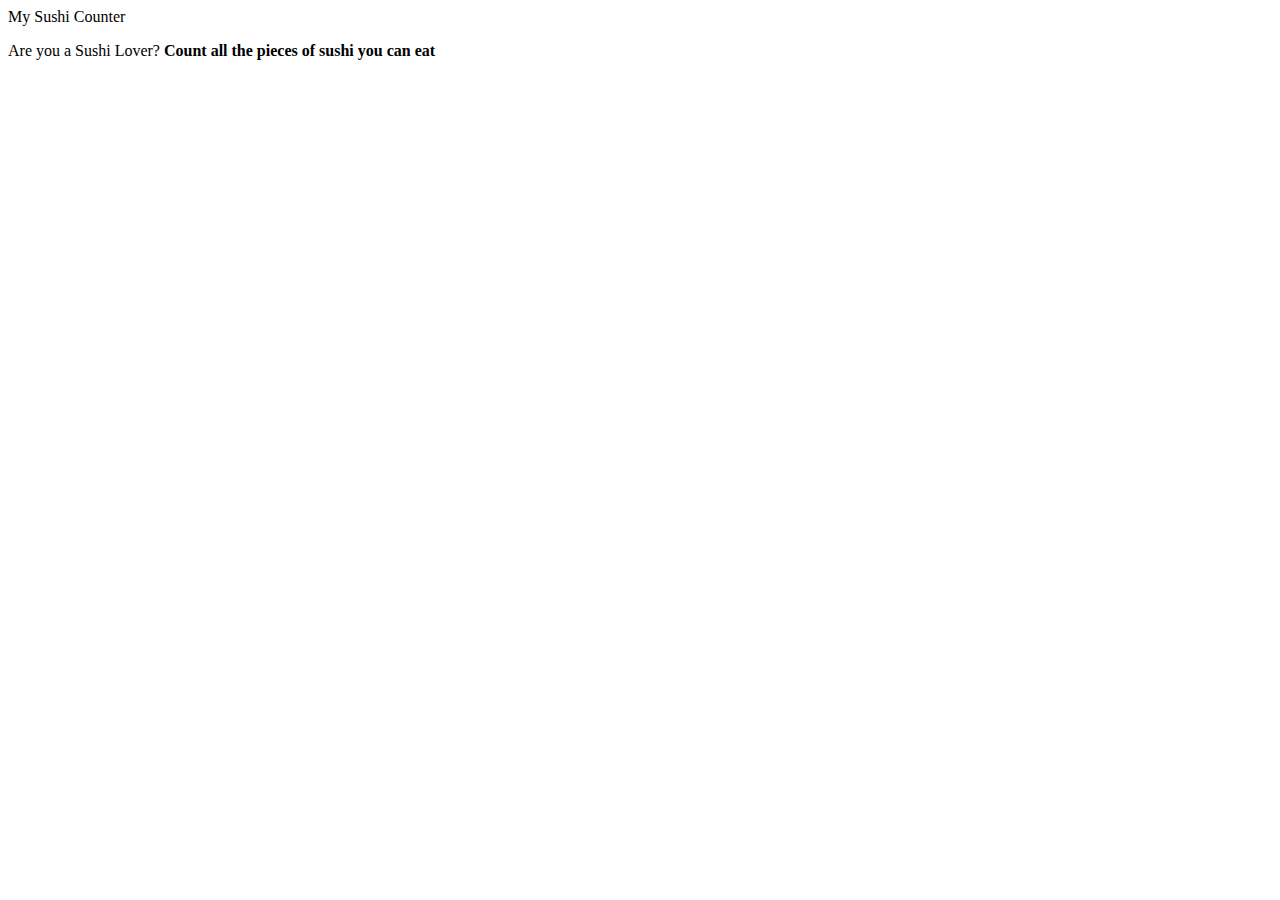
==== index.html @ 41528f1a "Add files via upload" ====
<!DOCTYPE html>
<html lang="en">
<head>
    <meta charset="UTF-8">
<meta name="viewport" content="width=device-width, initial-scale=1.0">
    <link rel="stylesheet" href="css/stylesheet.css" />
    <link rel="preconnect" href="https://fonts.googleapis.com">
    <link rel="preconnect" href="https://fonts.gstatic.com" crossorigin>
    <link href="https://fonts.googleapis.com/css2?family=Macondo&display=swap" rel="stylesheet">

    <title>My Sushi Counter</title>
</head>
<body>
<div class="background-overlay"></div>
<div class="blinking-text">My Sushi Counter</div>
<p>Are you a Sushi Lover? <b>Count all the pieces of sushi you can eat</b></p>


<audio id="audio" src="audio/click-stop.mp3"></audio> <!--Owner:https://pixabay.com/users/irinairinafomicheva-25140203/ (stop)-->
<!-- Javascript -->
<script src="js/script.js"></script>
</body>
</html>
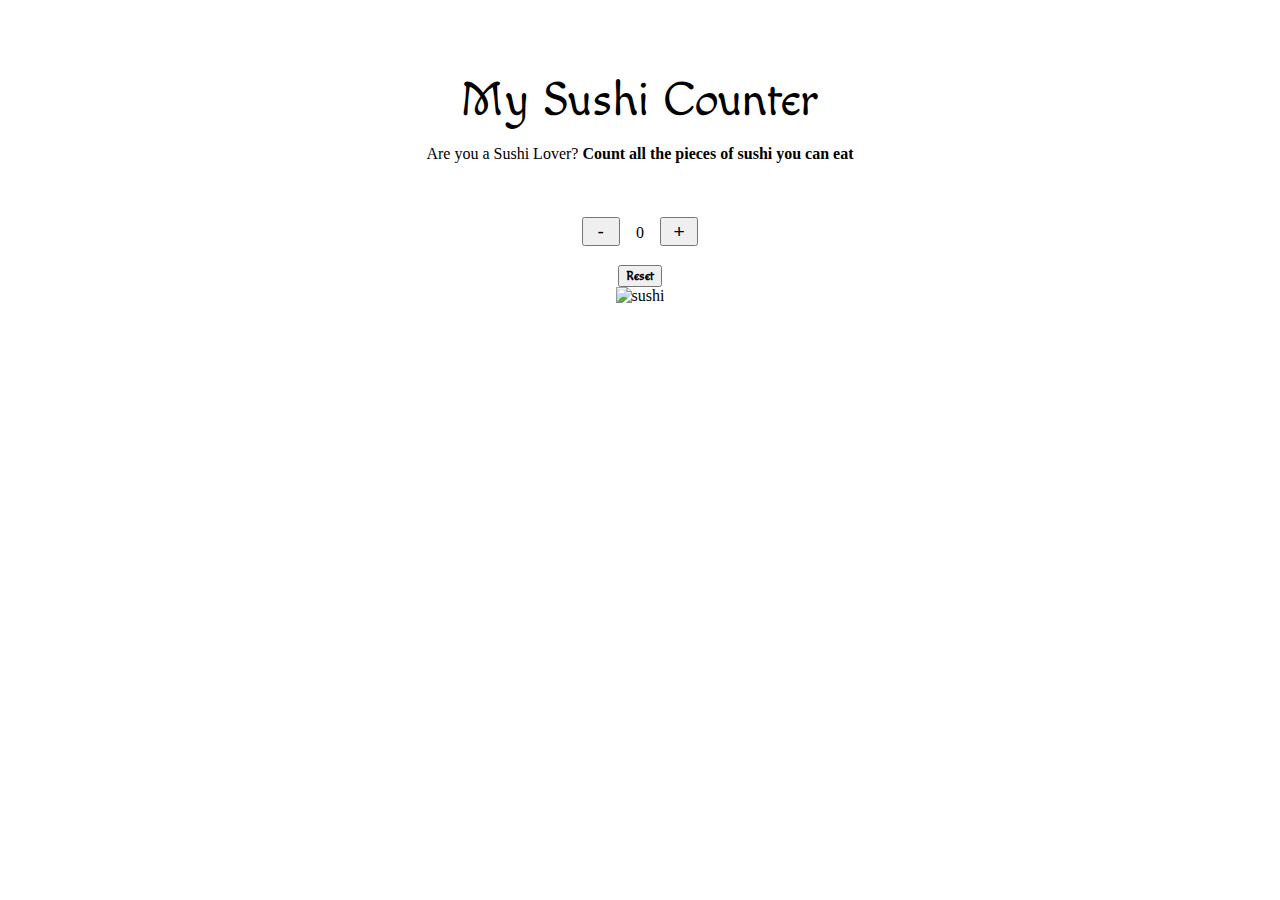
==== commit 28f96ed6: "index.html" ====
--- a/index.html
+++ b/index.html
@@ -3,7 +3,7 @@
 <head>
     <meta charset="UTF-8">
 <meta name="viewport" content="width=device-width, initial-scale=1.0">
-    <link rel="stylesheet" href="css/stylesheet.css" />
+    <link rel="stylesheet" href="assets/css/stylesheet.css" />
     <link rel="preconnect" href="https://fonts.googleapis.com">
     <link rel="preconnect" href="https://fonts.gstatic.com" crossorigin>
     <link href="https://fonts.googleapis.com/css2?family=Macondo&display=swap" rel="stylesheet">
@@ -11,13 +11,14 @@
     <title>My Sushi Counter</title>
 </head>
 <body>
-<div class="background-overlay"></div>
 <div class="blinking-text">My Sushi Counter</div>
 <p>Are you a Sushi Lover? <b>Count all the pieces of sushi you can eat</b></p>
 
+<audio id="audio" src="assets/audio/click-stop.mp3"></audio> <!--Owner:https://pixabay.com/users/irinairinafomicheva-25140203/ (stop)-->
 
-<audio id="audio" src="audio/click-stop.mp3"></audio> <!--Owner:https://pixabay.com/users/irinairinafomicheva-25140203/ (stop)-->
+
 <!-- Javascript -->
-<script src="js/script.js"></script>
+<script src="assets/js/script.js"></script>
+<img src="assets/sushi.jpg" alt="sushi">
 </body>
-</html>+</html>
--- a/assets/css/stylesheet.css
+++ b/assets/css/stylesheet.css
@@ -0,0 +1,58 @@
+html {
+    background-size: cover;
+    background-repeat: no-repeat;
+    background-image: url(https://img.freepik.com/free-vector/variety-flat-sushi-pattern_23-2147560482.jpg?w=740&t=st=1708512794~exp=1708513394~hmac=052061ddfe6f4eebd1ad6b95c4e7c9bf59a7a4e2534a261d4c4e561441eb2c4d);
+
+}
+body {
+    margin: 0;
+    text-align: center;
+
+}
+
+.blinking-text {
+    display: flex;
+    animation: blink 2s infinite;
+    font-family: 'Macondo', cursive;
+    font-size: 3em;
+    margin-top: 1.5em;
+    justify-content: center;
+}
+@keyframes blink {
+    0% {
+        color: red;
+    }
+
+    25% {
+        color: blue;
+    }
+
+    50% {
+        color: green;
+    }
+
+    75% {
+        color: orange;
+    }
+
+    100% {
+        color: purple;
+    }
+}
+.button {
+    width: 2em;
+    height: 1.5em;
+    margin-top: 2em;
+    margin-bottom: 1em;
+    font-size: 1.2em;
+}
+.span {
+    margin-right: 1em;
+    margin-left: 1em;
+}
+.resetButton {
+    display: block;
+    margin: auto;
+    font-family: 'Macondo', cursive;
+    font-weight: 600;
+}
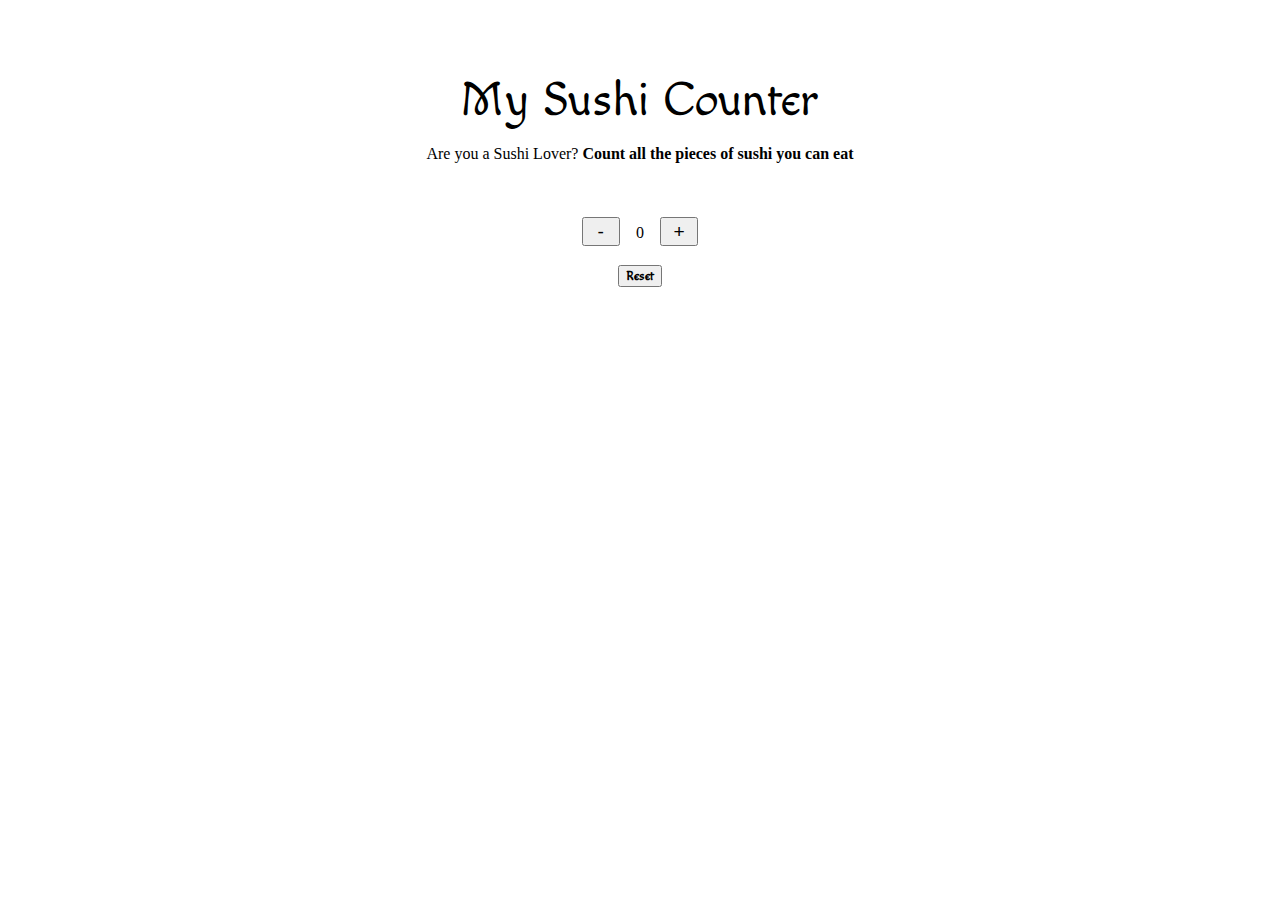
==== commit a67d2ec5: "index.html" ====
--- a/index.html
+++ b/index.html
@@ -19,6 +19,5 @@
 
 <!-- Javascript -->
 <script src="assets/js/script.js"></script>
-<img src="assets/sushi.jpg" alt="sushi">
 </body>
 </html>
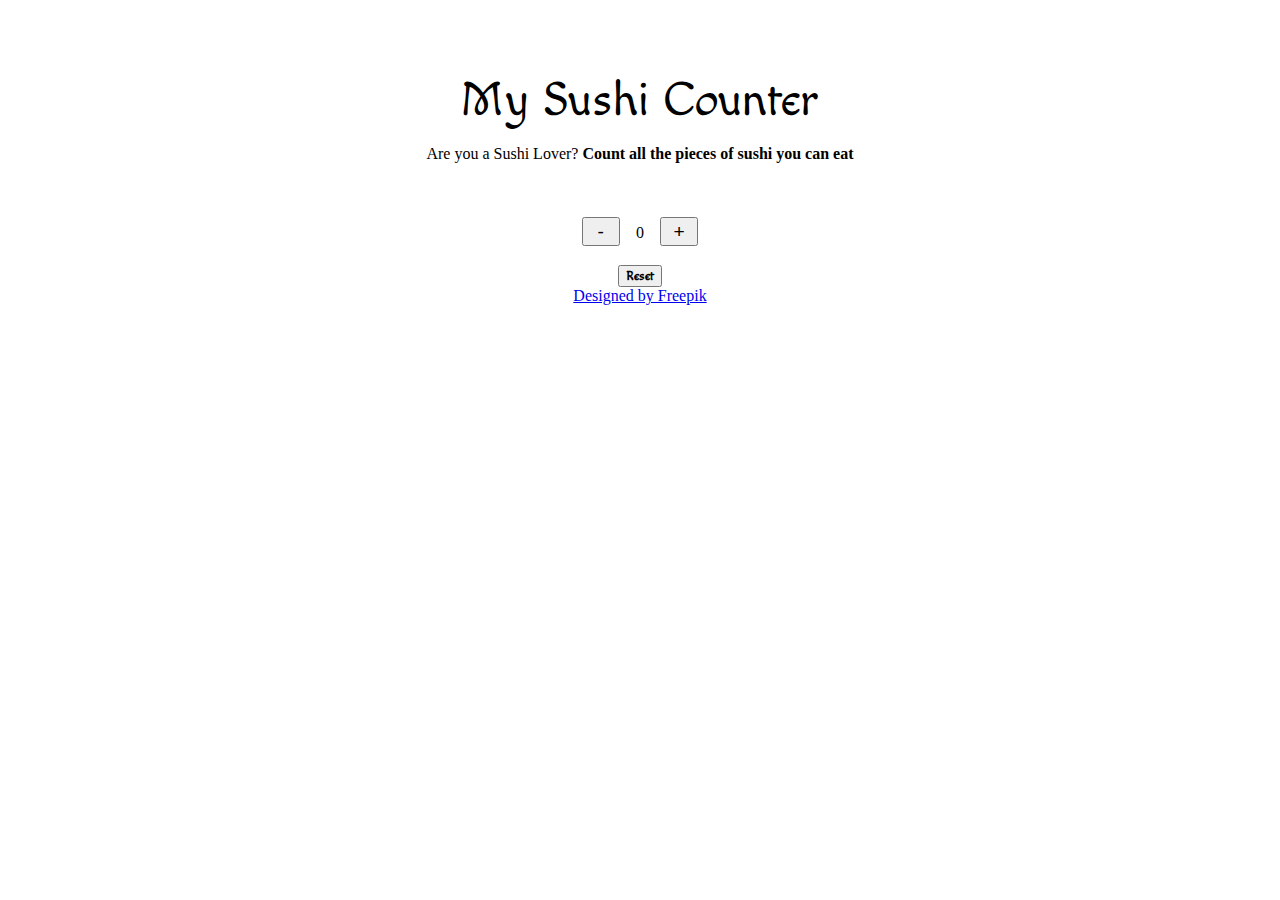
==== commit 3e2de9f1: "Update index.html" ====
--- a/index.html
+++ b/index.html
@@ -11,13 +11,15 @@
     <title>My Sushi Counter</title>
 </head>
 <body>
+<!--Blinking Title-->
+<div>
 <div class="blinking-text">My Sushi Counter</div>
 <p>Are you a Sushi Lover? <b>Count all the pieces of sushi you can eat</b></p>
-
+</div>
+<!--Audio-->
 <audio id="audio" src="assets/audio/click-stop.mp3"></audio> <!--Owner:https://pixabay.com/users/irinairinafomicheva-25140203/ (stop)-->
-
-
 <!-- Javascript -->
 <script src="assets/js/script.js"></script>
+<a href="https://it.freepik.com/vettori-gratuito/collezione-di-sushi-adorabile-disegnato-a-mano_4175822.htm#query=sushi%20freepik%20kawaii&position=48&from_view=search&track=ais&uuid=46819a3d-dc08-4082-b2fa-40503ea36042">Designed by Freepik</a>
 </body>
 </html>
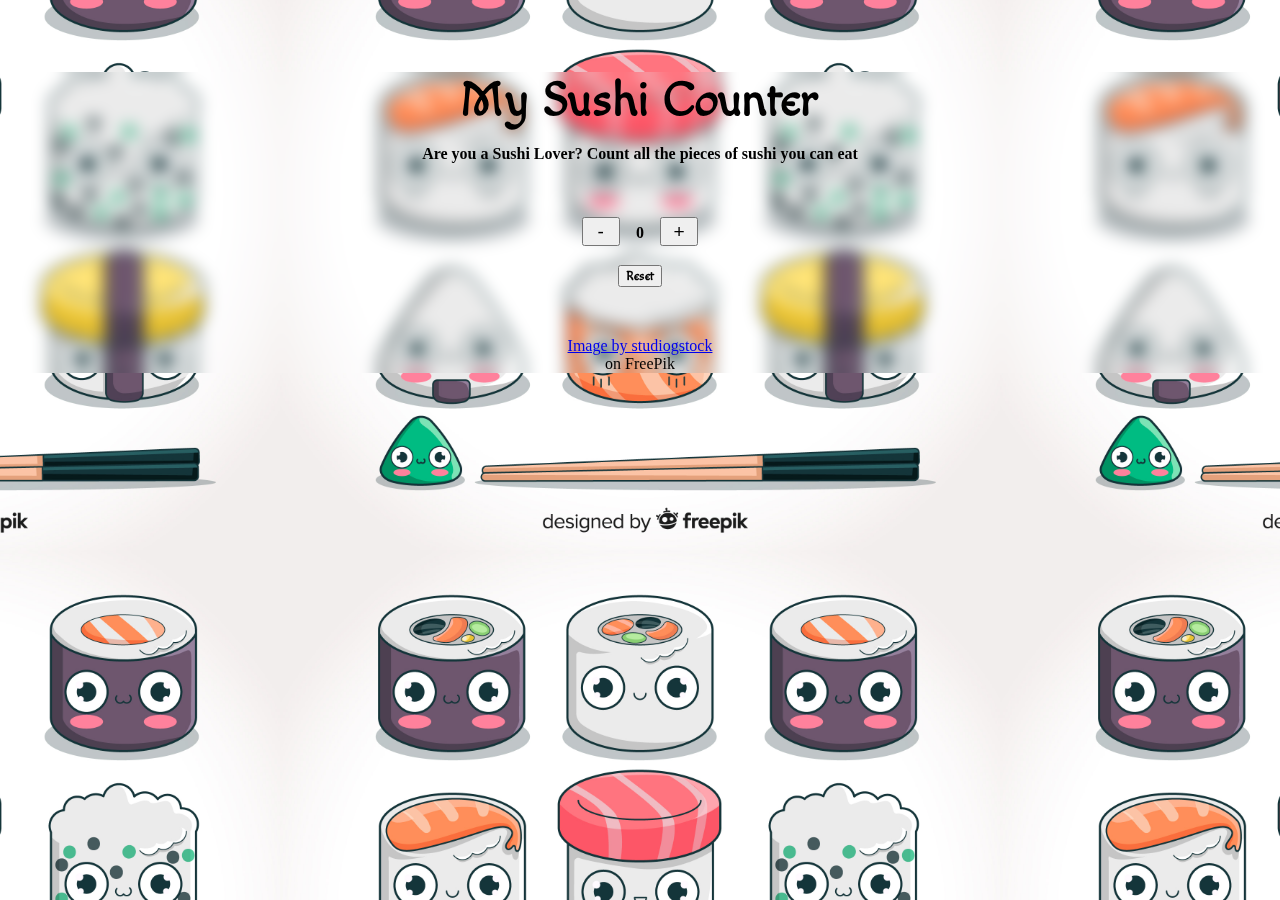
==== commit bf6d4b62: "Update index.html" ====
--- a/index.html
+++ b/index.html
@@ -11,15 +11,21 @@
     <title>My Sushi Counter</title>
 </head>
 <body>
+   
 <!--Blinking Title-->
 <div>
 <div class="blinking-text">My Sushi Counter</div>
 <p>Are you a Sushi Lover? <b>Count all the pieces of sushi you can eat</b></p>
 </div>
+
 <!--Audio-->
 <audio id="audio" src="assets/audio/click-stop.mp3"></audio> <!--Owner:https://pixabay.com/users/irinairinafomicheva-25140203/ (stop)-->
 <!-- Javascript -->
 <script src="assets/js/script.js"></script>
-<a href="https://it.freepik.com/vettori-gratuito/collezione-di-sushi-adorabile-disegnato-a-mano_4175822.htm#query=sushi%20freepik%20kawaii&position=48&from_view=search&track=ais&uuid=46819a3d-dc08-4082-b2fa-40503ea36042">Designed by Freepik</a>
+
+<!--Owner image-->
+<a href="https://www.freepik.com/free-vector/delicious-saba-sushi-kawaii_136481335.htm#page=3&query=uramaki%20kawaii%20isolated&position=3&from_view=search&track=ais&uuid=4b853c73-b47b-46de-8455-da3d89d31f75">
+Image by studiogstock</a> on FreePik
+
 </body>
 </html>
--- a/assets/css/stylesheet.css
+++ b/assets/css/stylesheet.css
@@ -1,19 +1,18 @@
-html {
+body {
+    text-align: center;
+    backdrop-filter: blur(8px);
     background-size: cover;
-    background-repeat: no-repeat;
-    background-image: url(https://img.freepik.com/free-vector/variety-flat-sushi-pattern_23-2147560482.jpg?w=740&t=st=1708512794~exp=1708513394~hmac=052061ddfe6f4eebd1ad6b95c4e7c9bf59a7a4e2534a261d4c4e561441eb2c4d);
-
-}
-body {
-    margin: 0;
-    text-align: center;
-
-}
+    background-repeat: repeat;
+    background-size: 45em;
+    background-position: center;
+    background-image: url(/assets/img/2170623.jpg)
+    }
 
 .blinking-text {
     display: flex;
     animation: blink 2s infinite;
     font-family: 'Macondo', cursive;
+    font-weight: 700;
     font-size: 3em;
     margin-top: 1.5em;
     justify-content: center;
@@ -39,6 +38,10 @@
         color: purple;
     }
 }
+
+p {
+    font-weight: 600;
+}
 .button {
     width: 2em;
     height: 1.5em;
@@ -49,6 +52,7 @@
 .span {
     margin-right: 1em;
     margin-left: 1em;
+    font-weight: 800;
 }
 .resetButton {
     display: block;
@@ -56,3 +60,9 @@
     font-family: 'Macondo', cursive;
     font-weight: 600;
 }
+
+a {
+    display: flex;
+    justify-content: center;
+    margin-top: 50px;
+}
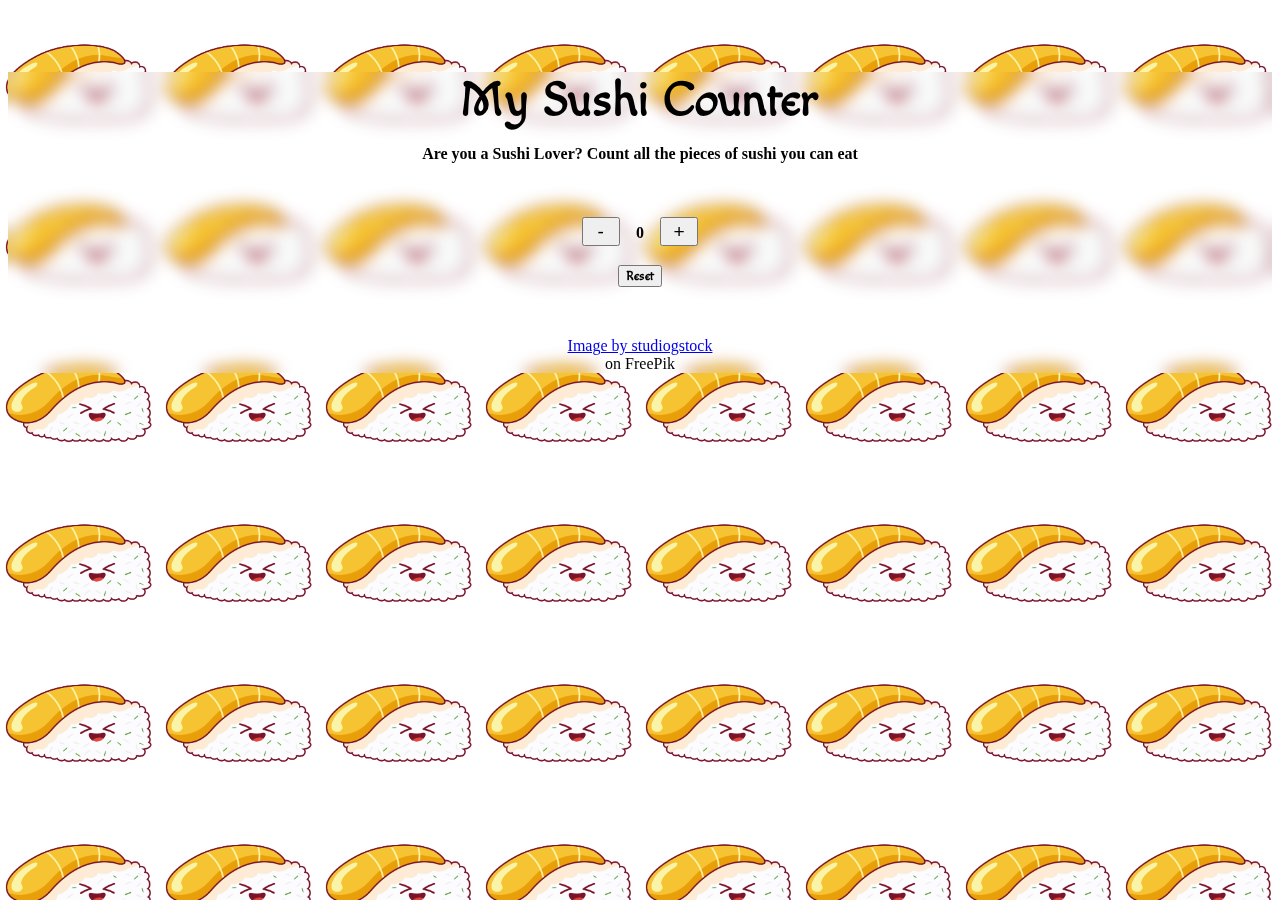
==== commit 50bbe61d: "Update index.html" ====
--- a/index.html
+++ b/index.html
@@ -7,8 +7,11 @@
     <link rel="preconnect" href="https://fonts.googleapis.com">
     <link rel="preconnect" href="https://fonts.gstatic.com" crossorigin>
     <link href="https://fonts.googleapis.com/css2?family=Macondo&display=swap" rel="stylesheet">
+    <link rel="icon" type="image/png" sizes="16x16" href="/assets/favicon/favicon-32x32.png">
+    <!--https://favicon.io/emoji-favicons/sushi/-->
 
-    <title>My Sushi Counter</title>
+
+<title>My Sushi Counter</title>
 </head>
 <body>
    
--- a/assets/css/stylesheet.css
+++ b/assets/css/stylesheet.css
@@ -1,11 +1,9 @@
 body {
     text-align: center;
     backdrop-filter: blur(8px);
-    background-size: cover;
     background-repeat: repeat;
-    background-size: 45em;
-    background-position: center;
-    background-image: url(/assets/img/2170623.jpg)
+    background-size: 10em;
+    background-image: url(/assets/img/sushi.jpg)
     }
 
 .blinking-text {
@@ -66,3 +64,5 @@
     justify-content: center;
     margin-top: 50px;
 }
+
+
